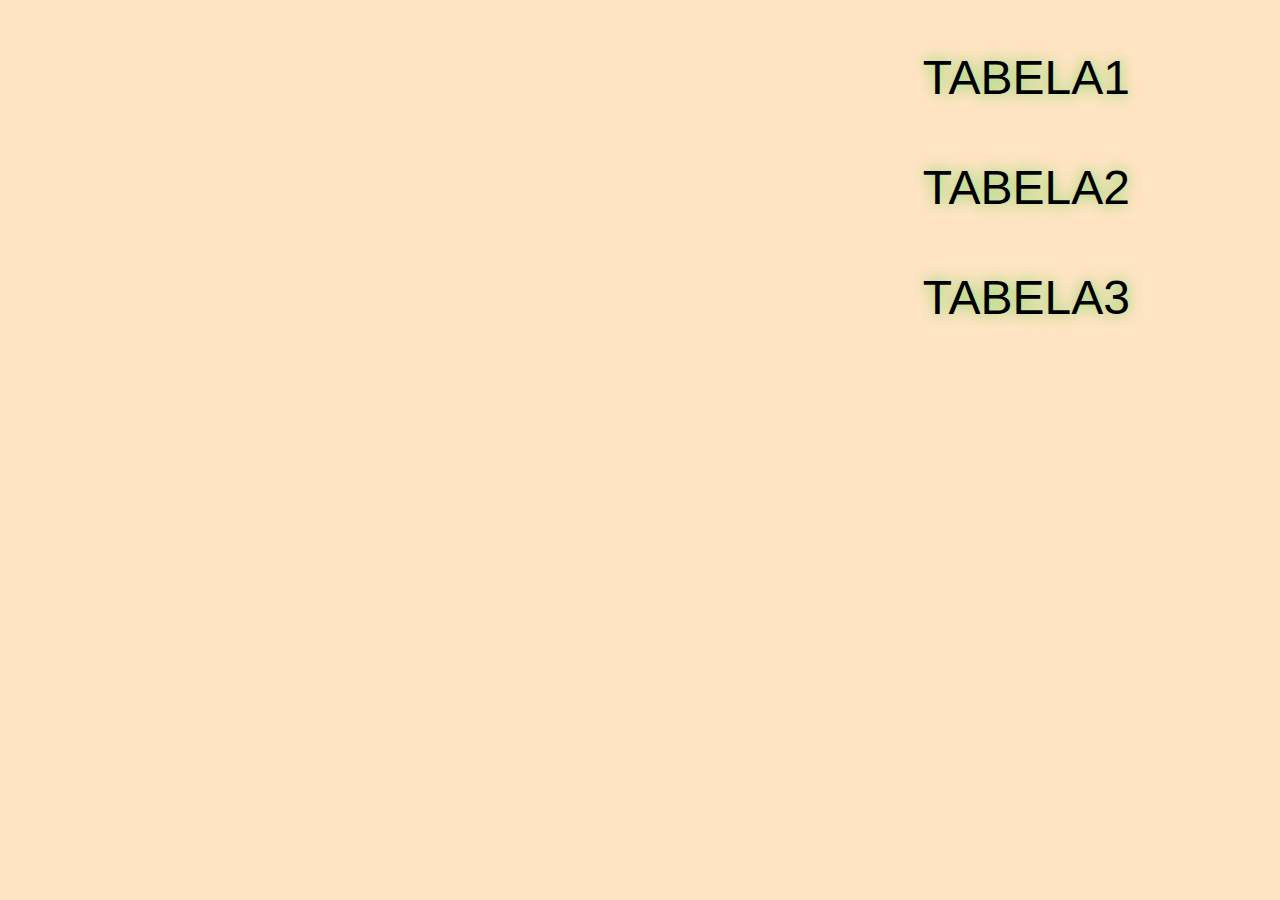
==== index.html @ b12617fd "Initial commit" ====
<!DOCTYPE html>
<html lang="pt-br">
<head>
    <meta charset="UTF-8">
    <meta http-equiv="X-UA-Compatible" content="IE=edge">
    <meta name="viewport" content="width=device-width, initial-scale=1.0">
    <title>Tabelas</title>
    <link rel="shortcut icon" href="" type="image/x-icon">
    <style>
        body{
            background-color: bisque;
        }
        section{
            position: absolute;
            top: 50px;
            right: 150px;
            font-size: 3em;
        }
        a{
            text-decoration: none;
            color: black;
            text-shadow: 0px 0px 15px rgb(110, 211, 79);
            text-transform: uppercase;
            font-family: Arial, Helvetica, sans-serif;
        }
    </style>
</head>
<body>
    <iframe src="" frameborder="0" width="1000px" height="600px" name="tabela" id="tabela">
    </iframe>

    <section>
        <a href="tabela.html" target="tabela">tabela1</a>
        <br>
        <br>
        <a href="tabela2.html" target="tabela">tabela2</a>
        <br>
        <br>
        <a href="tabela3.html" target="tabela"> tabela3</a>
    </section>


</body>
</html>
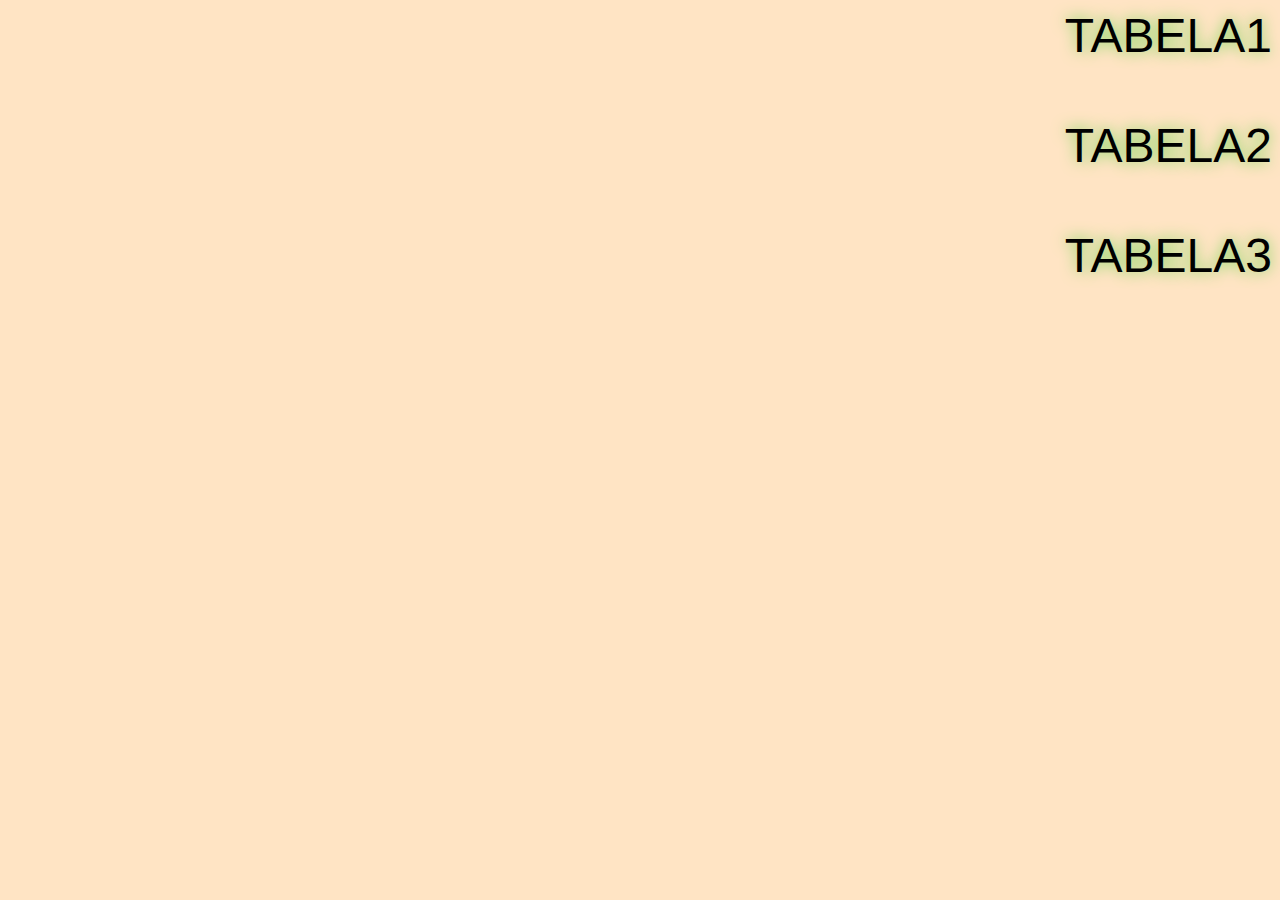
==== commit faefc8ea: "adptando para mobile" ====
--- a/index.html
+++ b/index.html
@@ -11,10 +11,8 @@
             background-color: bisque;
         }
         section{
-            position: absolute;
-            top: 50px;
-            right: 150px;
             font-size: 3em;
+            text-align: right;
         }
         a{
             text-decoration: none;
@@ -23,11 +21,17 @@
             text-transform: uppercase;
             font-family: Arial, Helvetica, sans-serif;
         }
+        iframe{
+            position: absolute;
+        }
+
     </style>
 </head>
 <body>
-    <iframe src="" frameborder="0" width="1000px" height="600px" name="tabela" id="tabela">
-    </iframe>
+    <div>
+        <iframe src="" frameborder="0" width="1000px" height="600px" name="tabela" id="tabela">
+        </iframe>
+    </div>
 
     <section>
         <a href="tabela.html" target="tabela">tabela1</a>
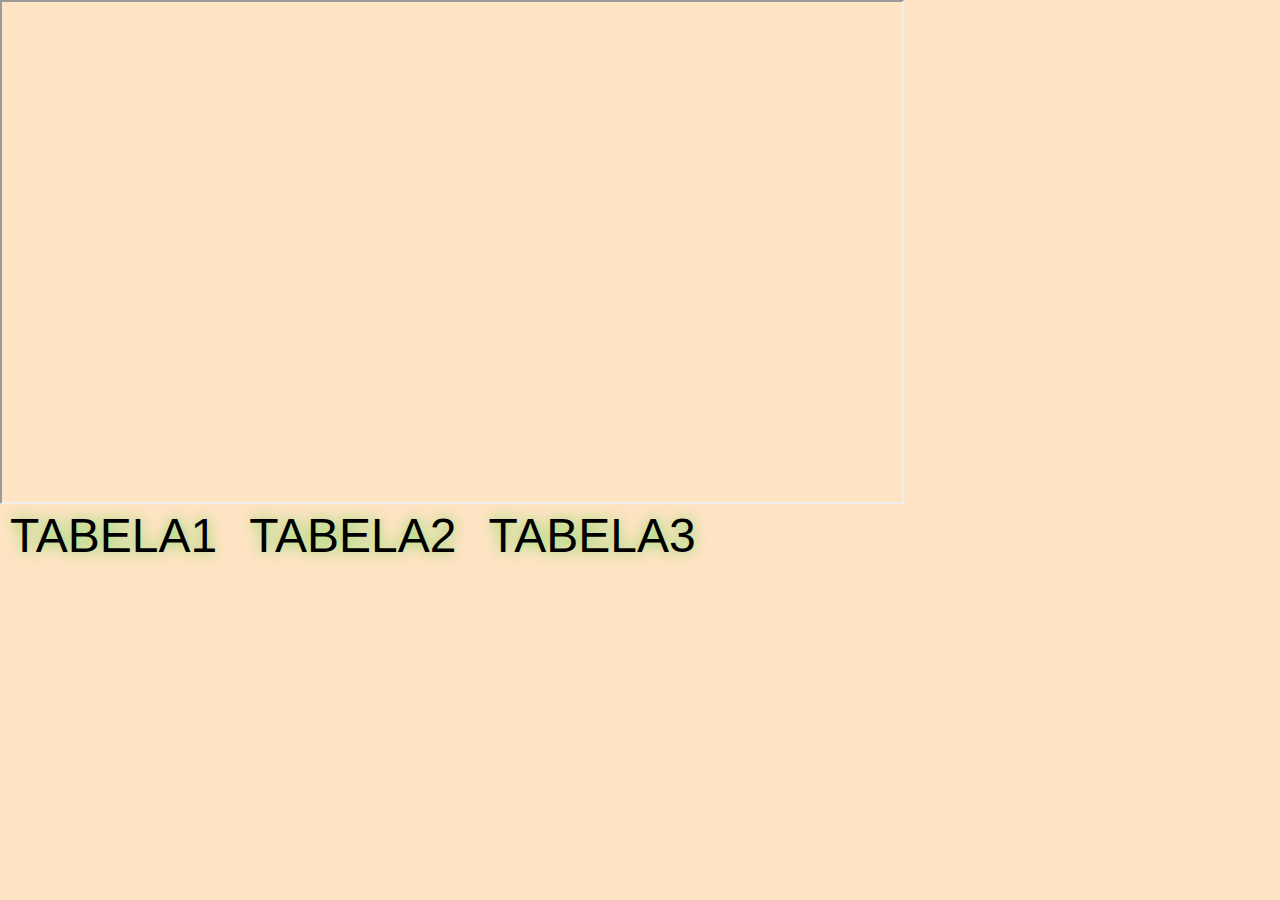
==== commit 7bb19043: "adptando para moblie" ====
--- a/index.html
+++ b/index.html
@@ -7,12 +7,17 @@
     <title>Tabelas</title>
     <link rel="shortcut icon" href="" type="image/x-icon">
     <style>
+        *{
+            margin: 0px;
+            padding: 0px;
+        }
         body{
             background-color: bisque;
         }
         section{
             font-size: 3em;
             text-align: right;
+            display: inline;
         }
         a{
             text-decoration: none;
@@ -20,26 +25,26 @@
             text-shadow: 0px 0px 15px rgb(110, 211, 79);
             text-transform: uppercase;
             font-family: Arial, Helvetica, sans-serif;
+            margin: 10px;
         }
         iframe{
-            position: absolute;
+            position: relative;
+            display: inline;
         }
 
     </style>
 </head>
 <body>
     <div>
-        <iframe src="" frameborder="0" width="1000px" height="600px" name="tabela" id="tabela">
+        <iframe src=""  width="900px" height="500px" name="tabela" id="tabela">
         </iframe>
     </div>
 
     <section>
         <a href="tabela.html" target="tabela">tabela1</a>
-        <br>
-        <br>
+    
         <a href="tabela2.html" target="tabela">tabela2</a>
-        <br>
-        <br>
+     
         <a href="tabela3.html" target="tabela"> tabela3</a>
     </section>
 
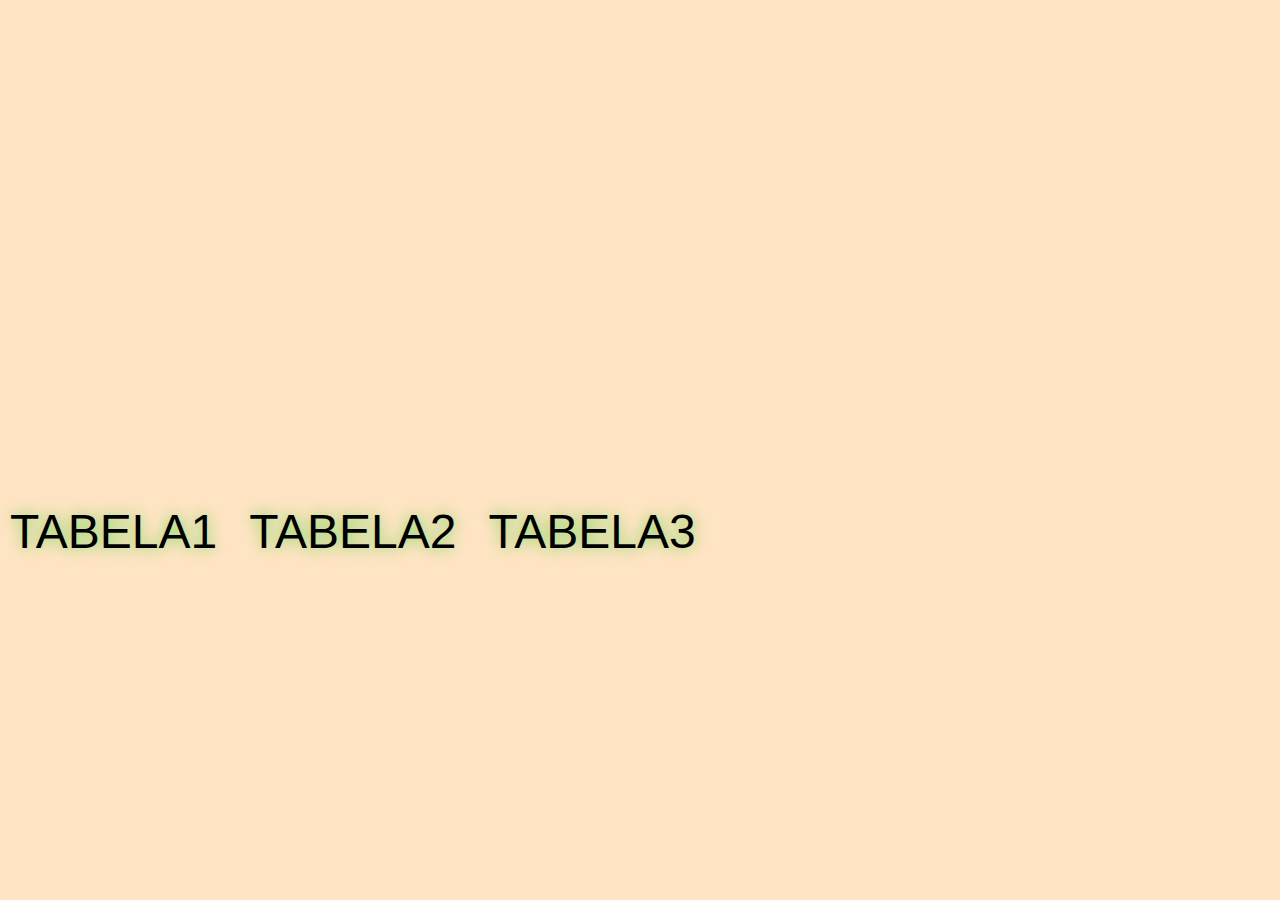
==== commit 9b97b5ac: "Adaptações para moblie" ====
--- a/index.html
+++ b/index.html
@@ -36,7 +36,7 @@
 </head>
 <body>
     <div>
-        <iframe src=""  width="900px" height="500px" name="tabela" id="tabela">
+        <iframe src="" frameborder="0" width="900px" height="500px" name="tabela" id="tabela">
         </iframe>
     </div>
 
